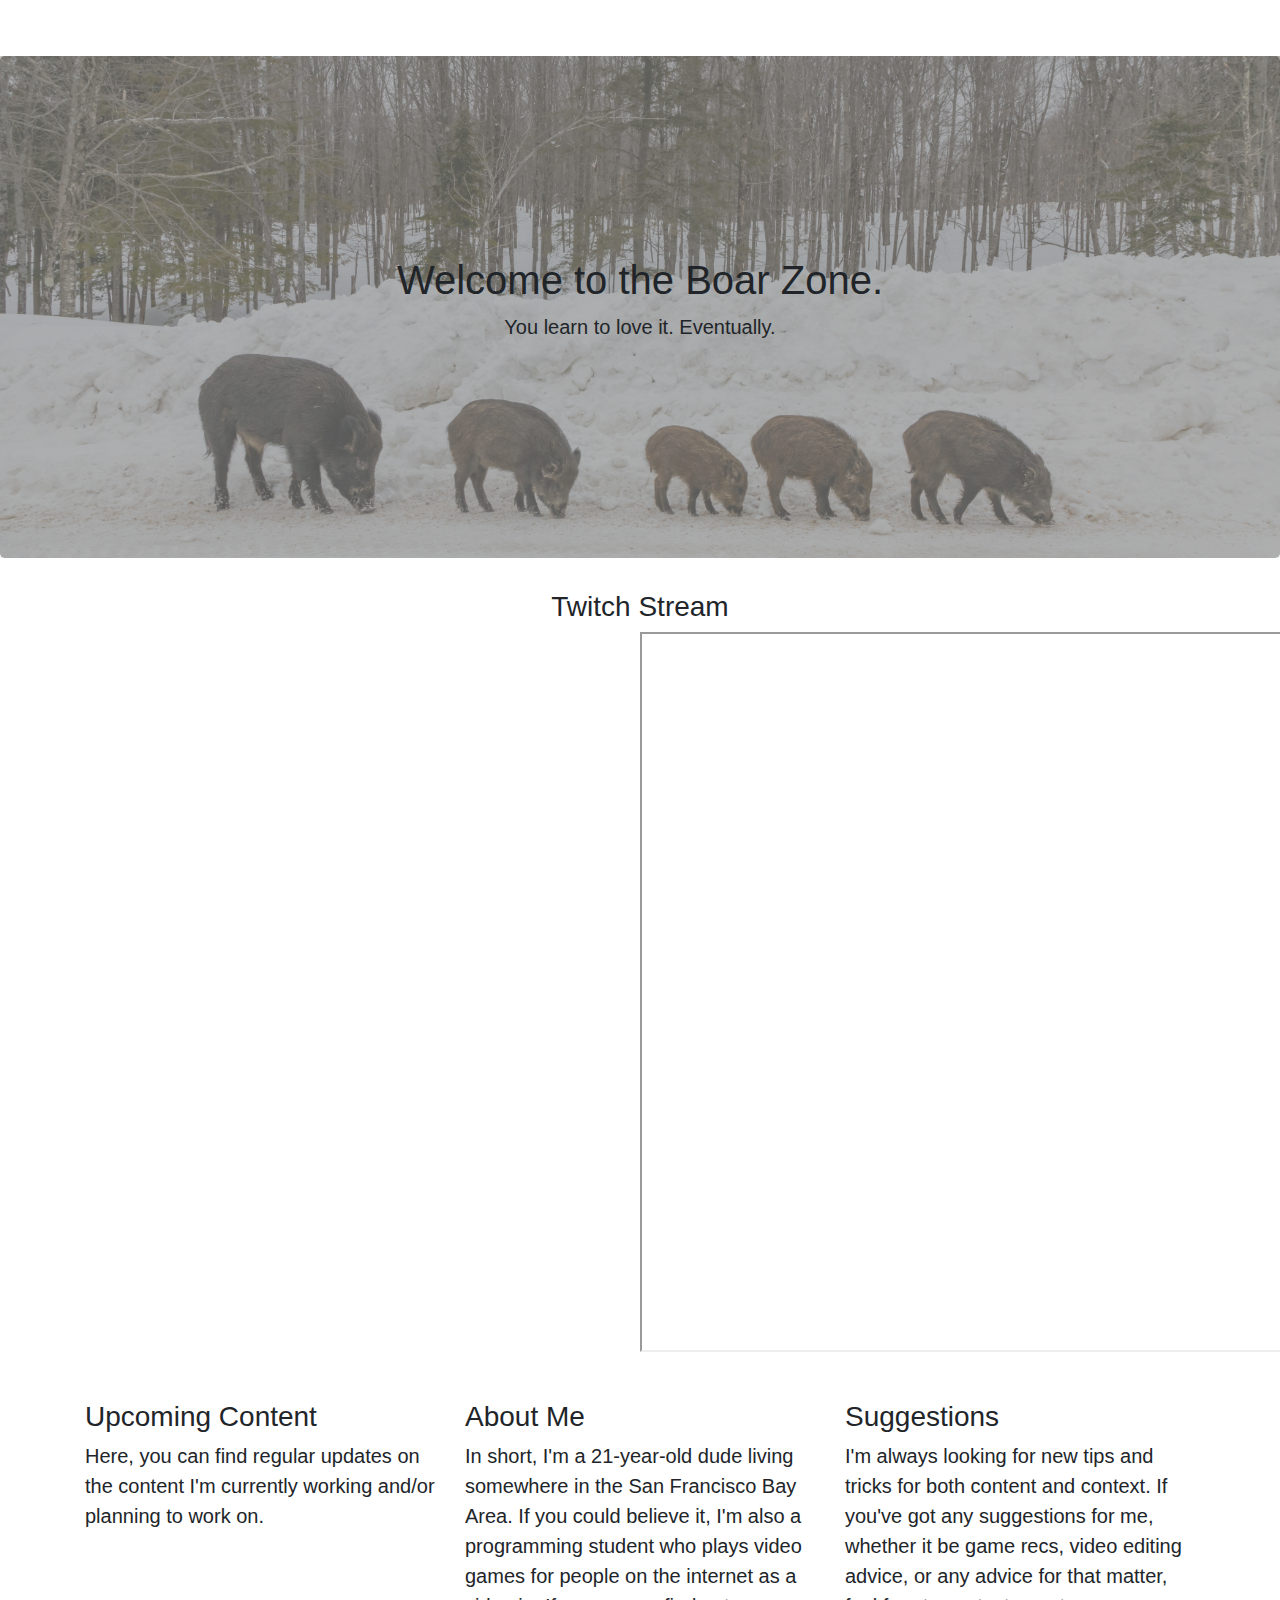
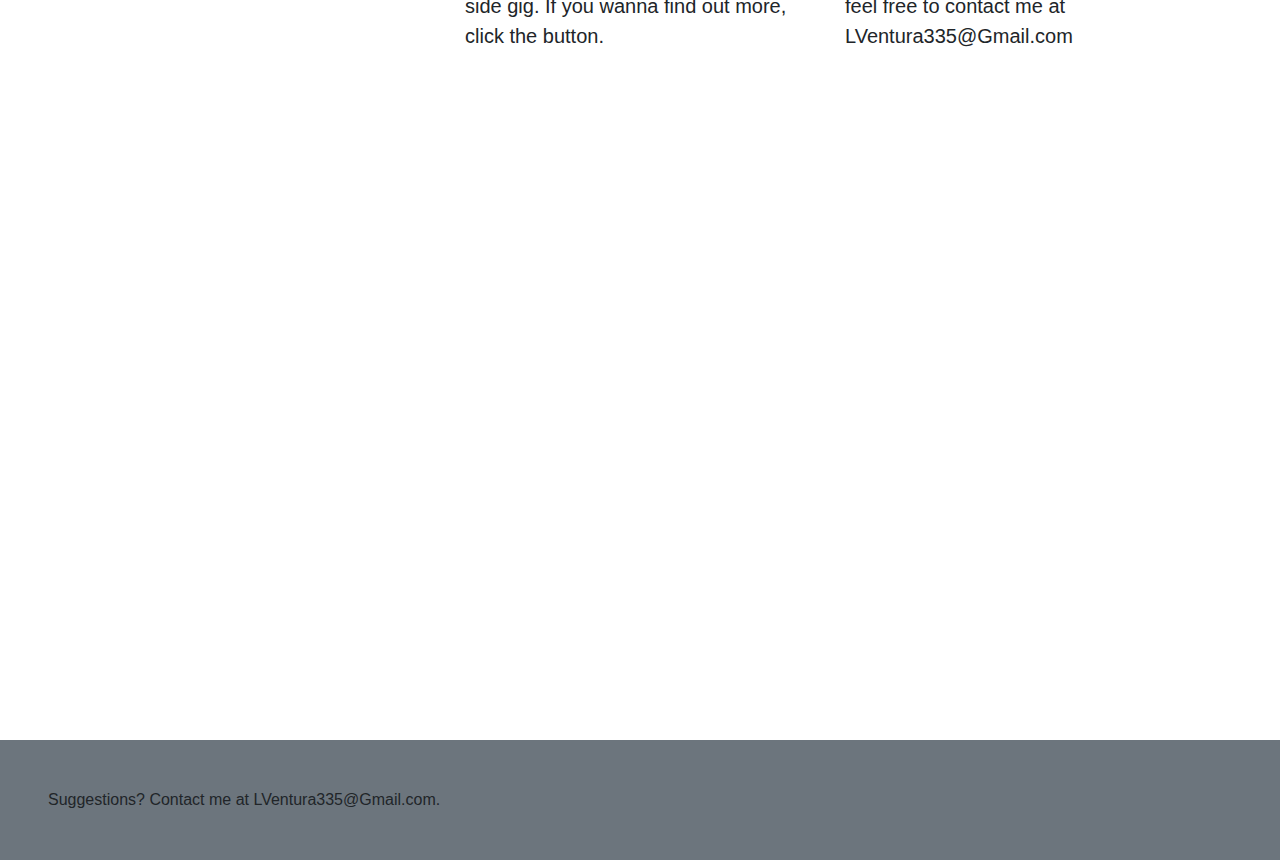
==== index.html @ 116628a8 "experimenting with twitch embed" ====
<!DOCTYPE html>
<html lang="en">
<head>
  <meta charset="UTF-8">
  <meta name="viewport" content="width=device-width, initial-scale=1.0">
  <meta http-equiv="X-UA-Compatible" content="ie=edge">
  <title>Main Page</title>

  <!-- BOOTSTRAP -->
  <link rel="stylesheet" href="https://stackpath.bootstrapcdn.com/bootstrap/4.3.1/css/bootstrap.min.css">
  <!-- BOOTSTRAP THEME -->
  <link rel="stylesheet" href="https://bootswatch.com/4/cyborg/bootstrap.min.css">

  <!-- CUSTOM STYLES -->
  <link rel="stylesheet" href="style.css">
</head>
<body>

  <!-- NAVBAR -->
  <nav class="navbar navbar-expand navbar-dark">
    <a class="navbar-brand" href="#index.html">The Boar Zone</a>
    <div class="navbar-nav">
      <a class="nav-item nav-link" href="#">Content</a>
      <a class="nav-item nav-link" href="#">About Me</a>
    </div>
  </nav>

  <!-- HERO -->
  <div class="jumbotron text-center hero-background-img">
    <h1>Welcome to the Boar Zone.</h1>
    <p class="lead">You learn to love it. Eventually.</p>
  </div>

  <div id="twitch-embed" class="twitch text-center">
    <h3>Twitch Stream</h3>
    <div class="twitch-video">
      <iframe>
      src="https://player.twitch.tv/?channel=Wildschwein436&parent=venturingguy.github.io"
      height="100%"
      width="100%"
      frameborder="0"
      scrolling="auto"
      allowfullscreen="true">
     </iframe>
   </div>
  </div>

  <!-- BENEFITS -->
  <div class="container pb-5 pt-5">
    <!-- THE BENEFITS COLUMNS -->
    <div class="row">
      <div class="col-lg-4">
        <h3>Upcoming Content</h3>
        <p class="lead">Here, you can find regular updates on the content I'm currently working and/or planning to work on.</p>
      </div>
      <div class="col-lg-4">
        <h3>About Me</h3>
        <p class="lead">
          In short, I'm a 21-year-old dude living somewhere in the San Francisco Bay Area.
          If you could believe it, I'm also a programming student who plays video games for people
          on the internet as a side gig. If you wanna find out more, click the button.
        </p>
      </div>
      <div class="col-lg-4">
        <h3>Suggestions</h3>
        <p class="lead">
          I'm always looking for new tips and tricks for both content and context.
          If you've got any suggestions for me, whether it be game recs, video editing advice,
          or any advice for that matter, feel free to contact me at LVentura335@Gmail.com
        </p>
      </div>
    </div>
    <div class="embed-responsive embed-responsive-16by9">
      <iframe src="https://www.youtube.com/embed/faoSkR7mZnU" class="embed-responsive-item" allowfullscreen></iframe>
    </div>
  </div>

  <!-- FOOTER -->
  <footer class="bg-secondary p-5">
    Suggestions? Contact me at LVentura335@Gmail.com.
  </footer>

</body>
</html>
---- style.css ----
html {
  font-family: helvetica;
}

.hero-background-img {
  position: relative;
  background: rgba(0, 0, 0, 0.3);
  padding-top: 200px;
  padding-bottom: 200px;
}

.hero-background-img:after {
  content: "";
  position: absolute;
  background-image: url("cover.jpg");
  background-repeat: no-repeat;
  background-size: cover;
  background-position: center;
  top: 0;
  left: 0;
  right: 0;
  bottom: 0;
  z-index: -1;
  opacity: 50%;
}

.twitch .twitch-video {
  padding-top: 56.25%;
  position: relative;
  height: 0;
}

.twitch .twitch-video iframe {
  position: absolute;
  width: 100%;
  height: 100%;
  top: 0;
}
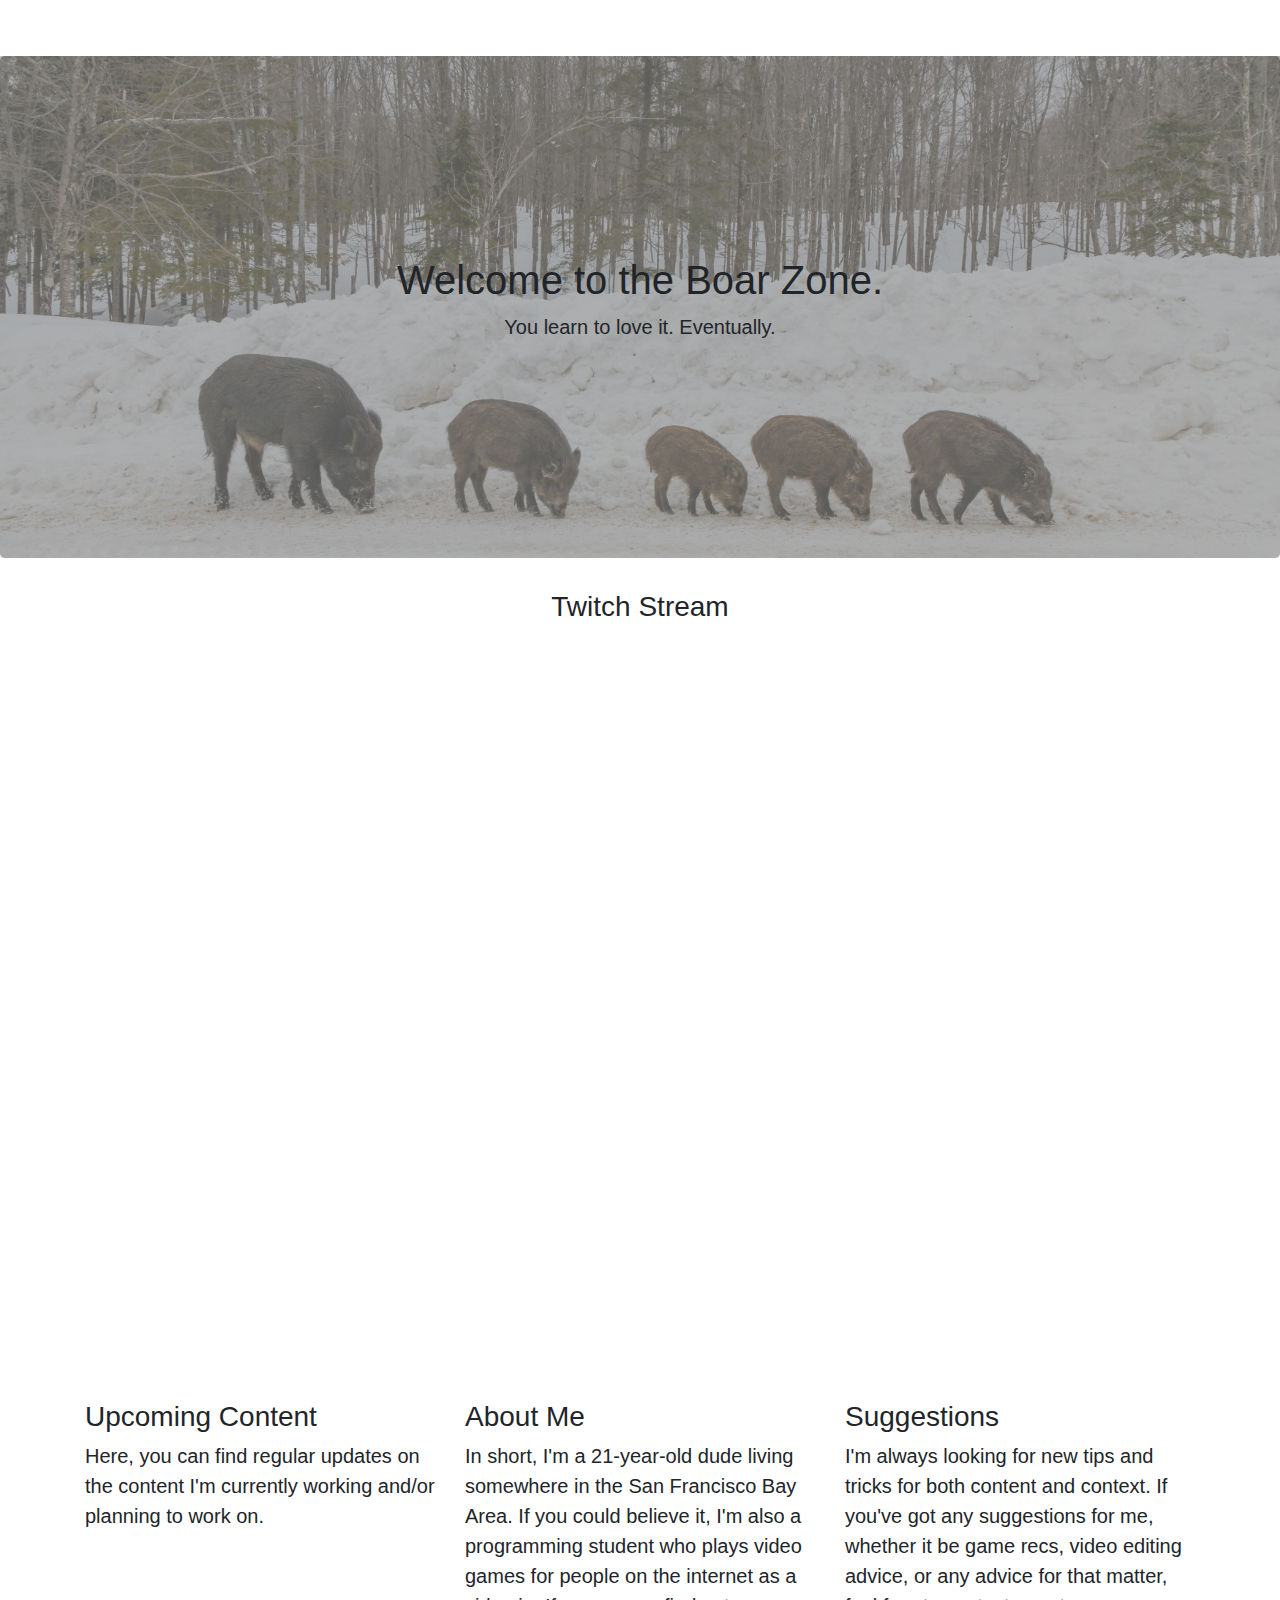
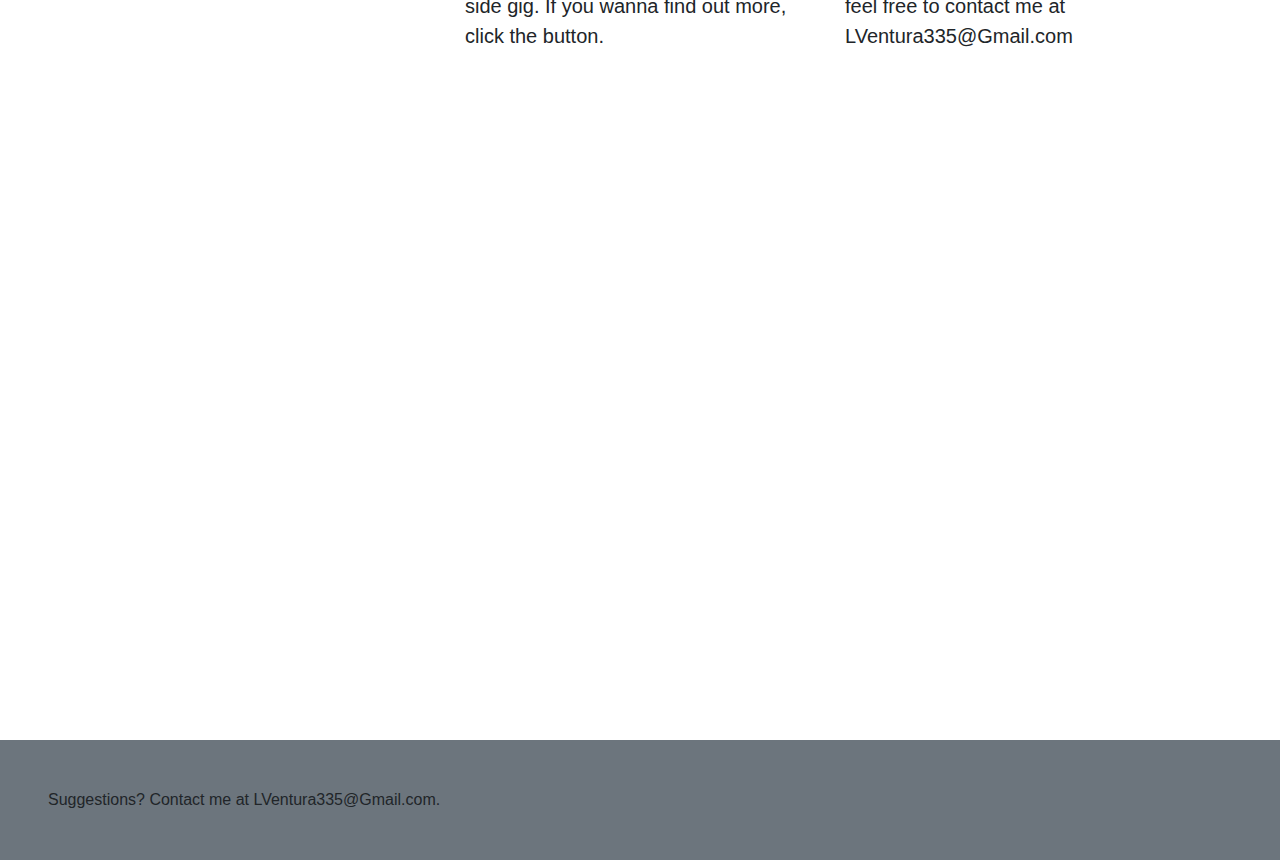
==== commit ca83a1c7: "corrected twitch embed" ====
--- a/index.html
+++ b/index.html
@@ -34,7 +34,7 @@
   <div id="twitch-embed" class="twitch text-center">
     <h3>Twitch Stream</h3>
     <div class="twitch-video">
-      <iframe>
+      <iframe
       src="https://player.twitch.tv/?channel=Wildschwein436&parent=venturingguy.github.io"
       height="100%"
       width="100%"
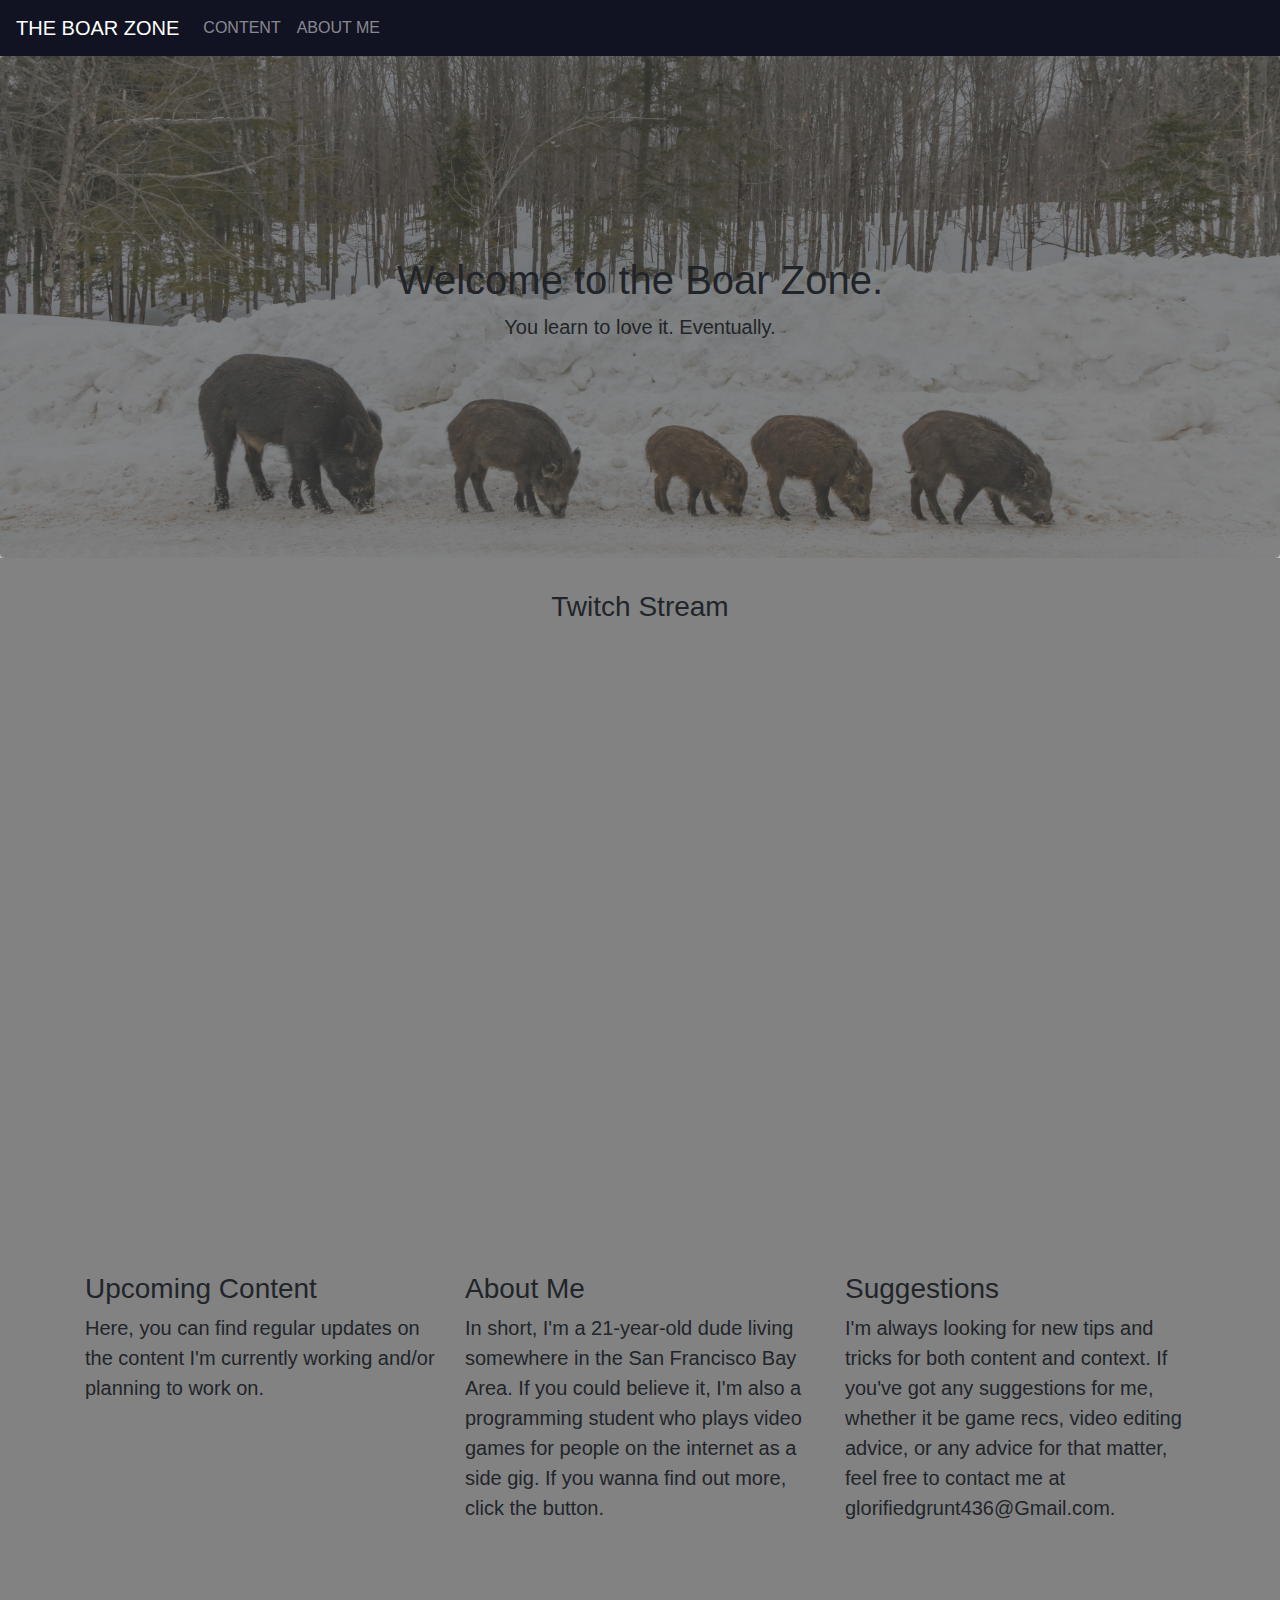
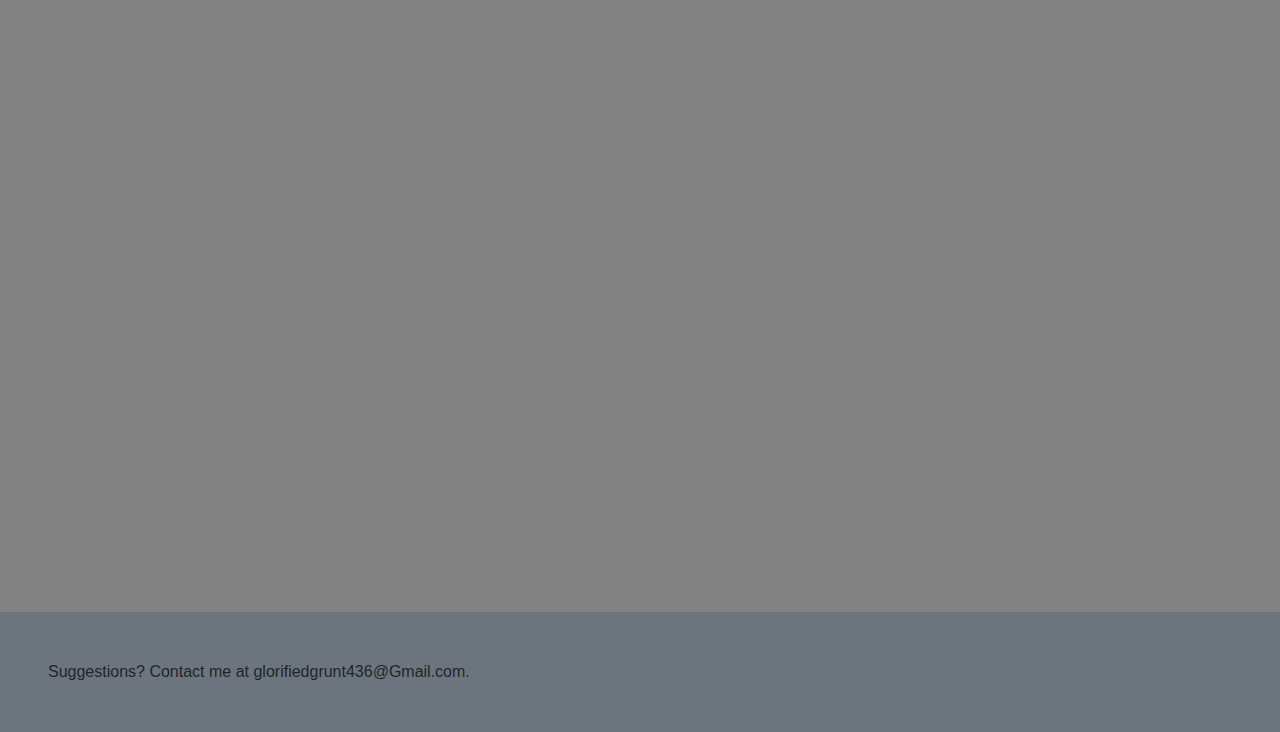
==== commit b332321d: "reorganized files, updated navbar styling, links" ====
--- a/index.html
+++ b/index.html
@@ -12,16 +12,16 @@
   <link rel="stylesheet" href="https://bootswatch.com/4/cyborg/bootstrap.min.css">
 
   <!-- CUSTOM STYLES -->
-  <link rel="stylesheet" href="style.css">
+  <link rel="stylesheet" href="./css/style.css">
 </head>
 <body>
 
   <!-- NAVBAR -->
-  <nav class="navbar navbar-expand navbar-dark">
-    <a class="navbar-brand" href="#index.html">The Boar Zone</a>
+  <nav id="main-nav" class="navbar navbar-expand navbar-dark">
+    <a class="navbar-brand" href="index.html">The Boar Zone</a>
     <div class="navbar-nav">
-      <a class="nav-item nav-link" href="#">Content</a>
-      <a class="nav-item nav-link" href="#">About Me</a>
+      <a class="nav-item nav-link" href="content.html">Content</a>
+      <a class="nav-item nav-link" href="about-me.html">About Me</a>
     </div>
   </nav>
 
@@ -39,7 +39,7 @@
       height="100%"
       width="100%"
       frameborder="0"
-      scrolling="auto"
+      scrolling="no"
       allowfullscreen="true">
      </iframe>
    </div>
@@ -66,18 +66,18 @@
         <p class="lead">
           I'm always looking for new tips and tricks for both content and context.
           If you've got any suggestions for me, whether it be game recs, video editing advice,
-          or any advice for that matter, feel free to contact me at LVentura335@Gmail.com
+          or any advice for that matter, feel free to contact me at glorifiedgrunt436@Gmail.com.
         </p>
       </div>
     </div>
     <div class="embed-responsive embed-responsive-16by9">
-      <iframe src="https://www.youtube.com/embed/faoSkR7mZnU" class="embed-responsive-item" allowfullscreen></iframe>
+      <iframe src="https://www.youtube.com/watch?v=x_xjU12v50o" class="embed-responsive-item" allowfullscreen></iframe>
     </div>
   </div>
 
   <!-- FOOTER -->
   <footer class="bg-secondary p-5">
-    Suggestions? Contact me at LVentura335@Gmail.com.
+    Suggestions? Contact me at glorifiedgrunt436@Gmail.com.
   </footer>
 
 </body>
--- a/css/style.css
+++ b/css/style.css
@@ -0,0 +1,56 @@
+html {
+  font-family: helvetica;
+}
+
+body {
+  min-width: 100vw;
+  min-height: 100vh;
+  overflow-x: hidden;
+  margin: 0;
+  background: #828283;
+}
+
+.navbar {
+  text-transform: uppercase;
+  background-color: rgb(17, 19, 34);
+}
+
+.hero-background-img {
+  position: relative;
+  background: rgba(0, 0, 0, 0.3);
+  padding-top: 200px;
+  padding-bottom: 200px;
+}
+
+.hero-background-img:after {
+  content: "";
+  position: absolute;
+  background-image: url("/images/cover.jpg");
+  background-repeat: no-repeat;
+  background-size: cover;
+  background-position: center;
+  top: 0;
+  left: 0;
+  right: 0;
+  bottom: 0;
+  z-index: -1;
+  opacity: 50%;
+}
+
+.twitch .twitch-video {
+  padding-top: 46.25%;
+  position: relative;
+  height: 0;
+}
+
+.twitch .twitch-video iframe {
+  position: absolute;
+  max-width: 70%;
+  height: 100%;
+  top: 0;
+  left: 15%;
+}
+
+.carousel-inner img {
+  margin: auto;
+}
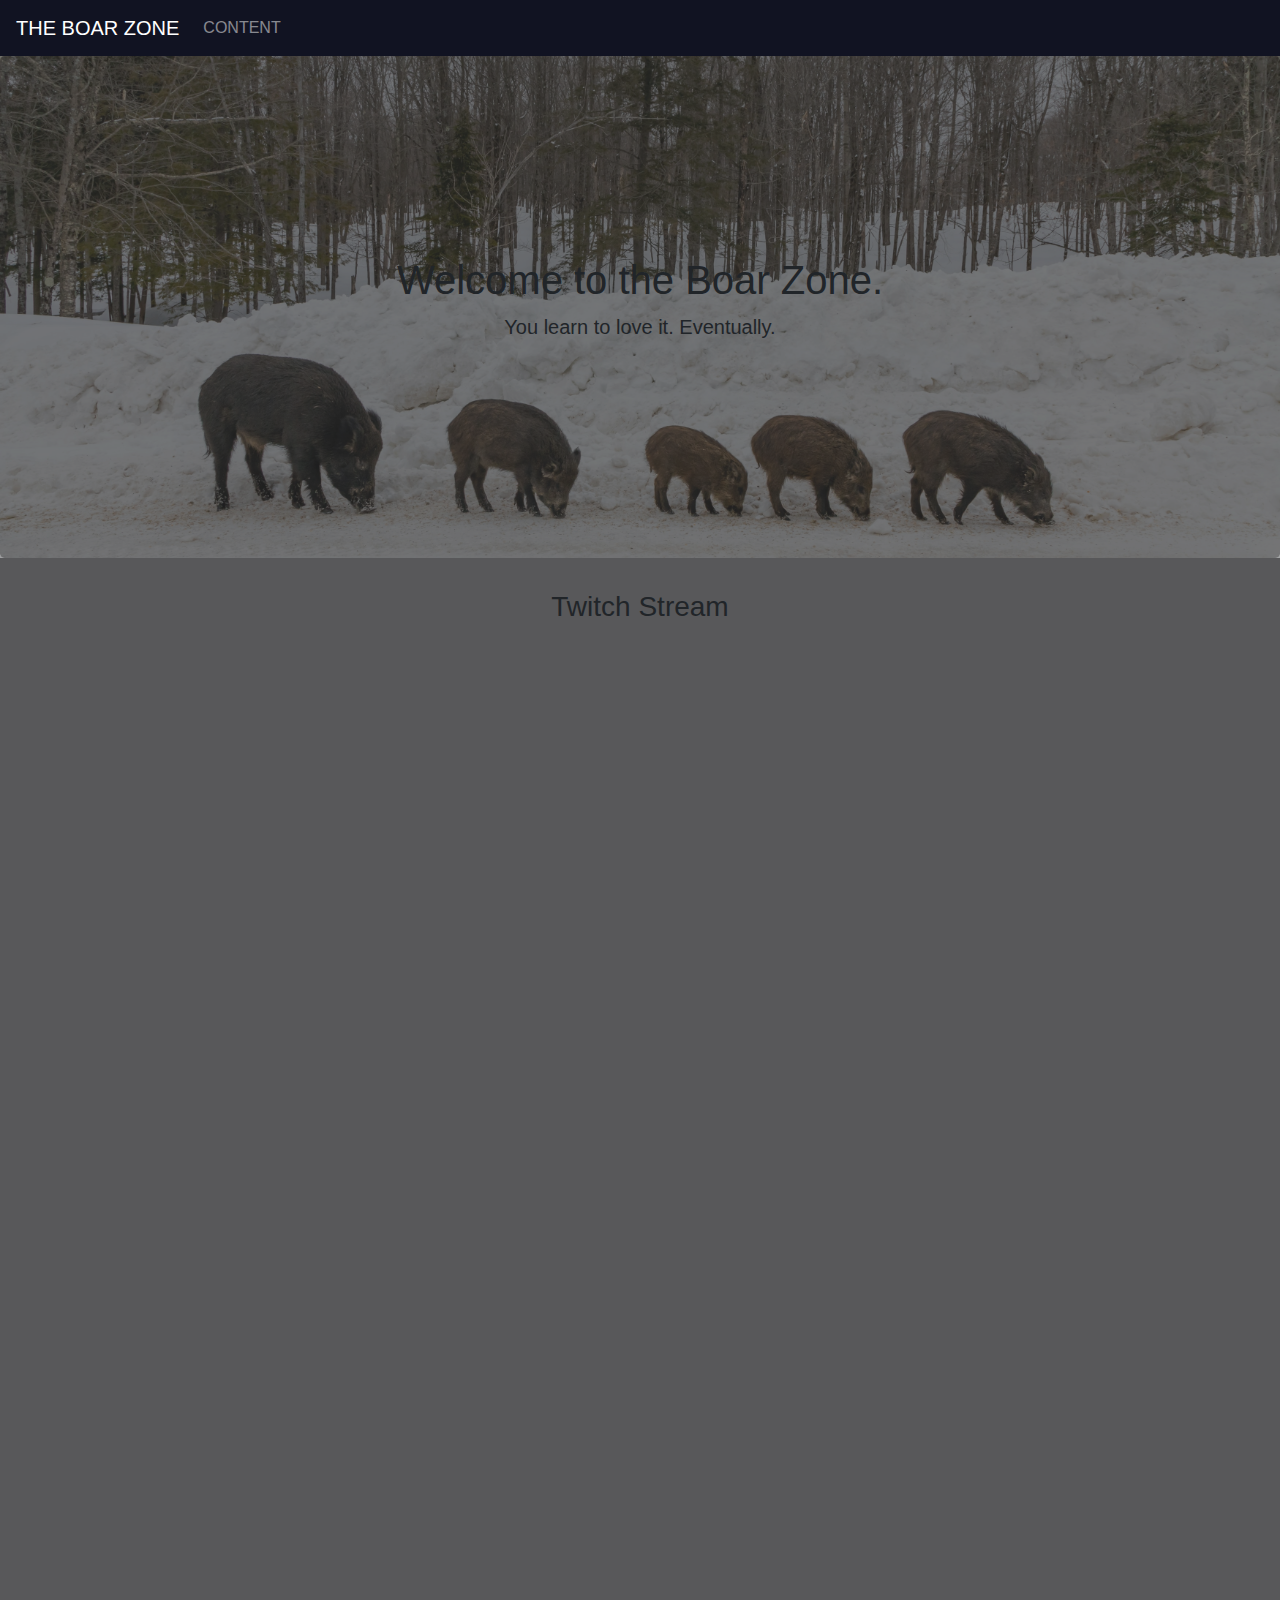
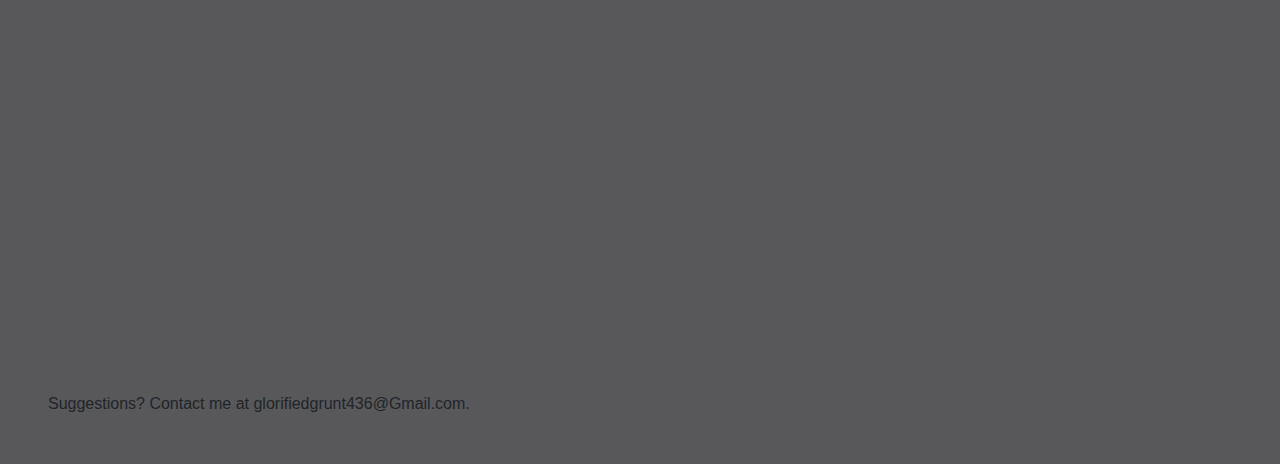
==== commit 51750361: "adjusted youtube embed" ====
--- a/index.html
+++ b/index.html
@@ -4,7 +4,7 @@
   <meta charset="UTF-8">
   <meta name="viewport" content="width=device-width, initial-scale=1.0">
   <meta http-equiv="X-UA-Compatible" content="ie=edge">
-  <title>Main Page</title>
+  <title>The Boar Zone</title>
 
   <!-- BOOTSTRAP -->
   <link rel="stylesheet" href="https://stackpath.bootstrapcdn.com/bootstrap/4.3.1/css/bootstrap.min.css">
@@ -21,7 +21,6 @@
     <a class="navbar-brand" href="index.html">The Boar Zone</a>
     <div class="navbar-nav">
       <a class="nav-item nav-link" href="content.html">Content</a>
-      <a class="nav-item nav-link" href="about-me.html">About Me</a>
     </div>
   </nav>
 
@@ -48,35 +47,15 @@
   <!-- BENEFITS -->
   <div class="container pb-5 pt-5">
     <!-- THE BENEFITS COLUMNS -->
-    <div class="row">
-      <div class="col-lg-4">
-        <h3>Upcoming Content</h3>
-        <p class="lead">Here, you can find regular updates on the content I'm currently working and/or planning to work on.</p>
-      </div>
-      <div class="col-lg-4">
-        <h3>About Me</h3>
-        <p class="lead">
-          In short, I'm a 21-year-old dude living somewhere in the San Francisco Bay Area.
-          If you could believe it, I'm also a programming student who plays video games for people
-          on the internet as a side gig. If you wanna find out more, click the button.
-        </p>
-      </div>
-      <div class="col-lg-4">
-        <h3>Suggestions</h3>
-        <p class="lead">
-          I'm always looking for new tips and tricks for both content and context.
-          If you've got any suggestions for me, whether it be game recs, video editing advice,
-          or any advice for that matter, feel free to contact me at glorifiedgrunt436@Gmail.com.
-        </p>
-      </div>
-    </div>
     <div class="embed-responsive embed-responsive-16by9">
-      <iframe src="https://www.youtube.com/watch?v=x_xjU12v50o" class="embed-responsive-item" allowfullscreen></iframe>
+      <iframe width="560" height="315" src="https://www.youtube.com/embed/x_xjU12v50o" title="YouTube video player" frameborder="0"
+        allow="accelerometer; autoplay; clipboard-write; encrypted-media; gyroscope; picture-in-picture" allowfullscreen>
+      </iframe>
     </div>
   </div>
 
   <!-- FOOTER -->
-  <footer class="bg-secondary p-5">
+  <footer class="p-5">
     Suggestions? Contact me at glorifiedgrunt436@Gmail.com.
   </footer>
 
--- a/css/style.css
+++ b/css/style.css
@@ -2,16 +2,20 @@
   font-family: helvetica;
 }
 
+* { 
+  margin: 0;
+  padding: 0;
+  box-sizing: border-box;
+}
+
 body {
-  min-width: 100vw;
   min-height: 100vh;
-  overflow-x: hidden;
-  margin: 0;
-  background: #828283;
+  background: #58585a;
 }
 
 .navbar {
   text-transform: uppercase;
+  border: 0;
   background-color: rgb(17, 19, 34);
 }
 
